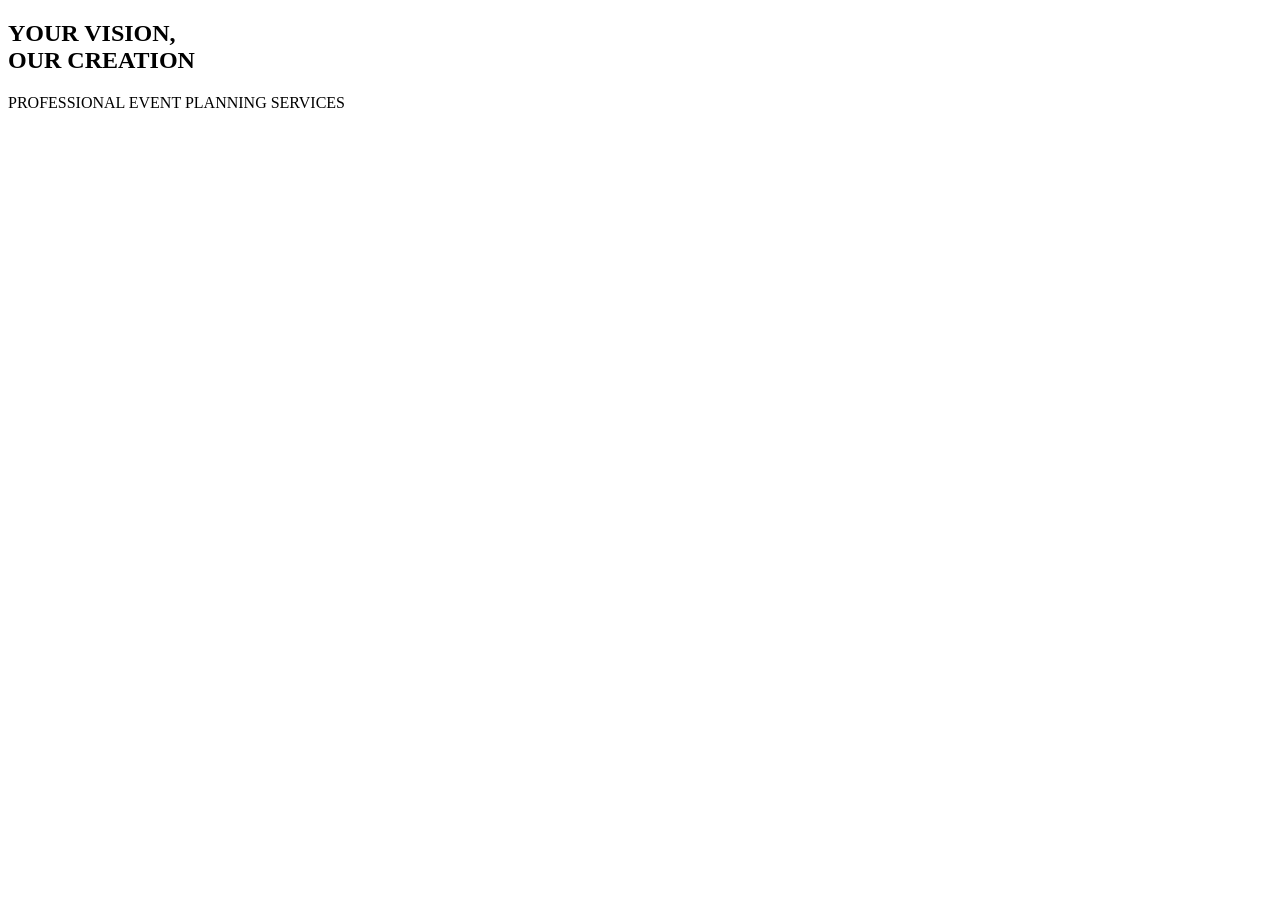
==== about.html @ 3b09489c "about page" ====
<!DOCTYPE html>
<html lang="en">

<head>
    <meta charset="UTF-8">
    <meta name="viewport" content="width=device-width, initial-scale=1.0">
    <title>About Us</title>
</head>

<body>
    <!-- Intro Section -->
    <section id="about" class="intro-section">
        <div class="container">
            <h2 class="section-title">YOUR VISION,<br>OUR CREATION</h2>
            <p class="section-subtitle">PROFESSIONAL EVENT PLANNING SERVICES</p>
            <div class="divider">
                <span></span><i class="fa-solid fa-gem"></i><span></span>
            </div>
        </div>
    </section>
</body>

</html>
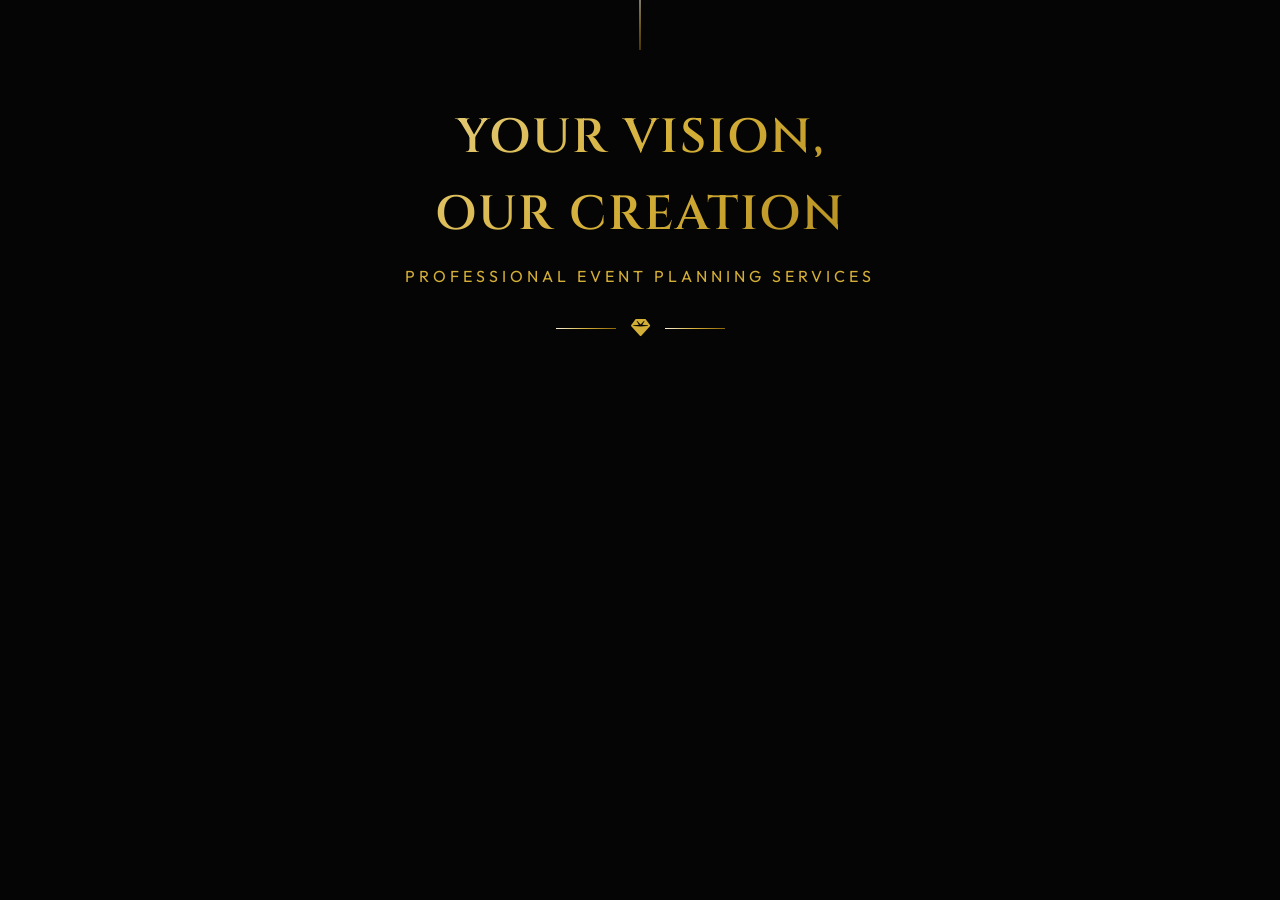
==== commit a3af6c1c: "added more page" ====
--- a/about.html
+++ b/about.html
@@ -5,6 +5,18 @@
     <meta charset="UTF-8">
     <meta name="viewport" content="width=device-width, initial-scale=1.0">
     <title>About Us</title>
+    <!-- Google Fonts -->
+    <link rel="preconnect" href="https://fonts.googleapis.com">
+    <link rel="preconnect" href="https://fonts.gstatic.com" crossorigin>
+    <link
+        href="https://fonts.googleapis.com/css2?family=Cinzel:wght@400;600;700&family=Outfit:wght@300;400;600&family=Playfair+Display:ital,wght@0,400;0,600;0,700;1,400&display=swap"
+        rel="stylesheet">
+
+    <!-- FontAwesome for Icons -->
+    <link rel="stylesheet" href="https://cdnjs.cloudflare.com/ajax/libs/font-awesome/6.4.0/css/all.min.css">
+
+    <!-- Custom CSS -->
+    <link rel="stylesheet" href="styles.css">
 </head>
 
 <body>
--- a/styles.css
+++ b/styles.css
@@ -0,0 +1,1255 @@
+:root {
+    --bg-color: #050505;
+    --bg-light: #121212;
+    --text-main: #f5f5f5;
+    --text-muted: #b3b3b3;
+
+    /* Gold Palette */
+    --gold-light: #f9f1d8;
+    --gold-primary: #d4af37;
+    --gold-dark: #8b6508;
+    --gold-gradient: linear-gradient(135deg, var(--gold-light) 0%, var(--gold-primary) 50%, var(--gold-dark) 100%);
+    --gold-gradient-hover: linear-gradient(135deg, #ffffff 0%, var(--gold-light) 50%, var(--gold-primary) 100%);
+
+    /* Fonts */
+    --font-heading: 'Cinzel', serif;
+    --font-subheading: 'Playfair Display', serif;
+    --font-body: 'Outfit', sans-serif;
+
+    /* Transitions */
+    --transition-smooth: all 0.4s cubic-bezier(0.4, 0, 0.2, 1);
+}
+
+* {
+    margin: 0;
+    padding: 0;
+    box-sizing: border-box;
+}
+
+html {
+    scroll-behavior: smooth;
+}
+
+body {
+    background-color: var(--bg-color);
+    color: var(--text-main);
+    font-family: var(--font-body);
+    line-height: 1.6;
+    overflow-x: hidden;
+}
+
+.container {
+    max-width: 1200px;
+    margin: 0 auto;
+    padding: 0 20px;
+}
+
+/* Typography */
+h1,
+h2,
+h3,
+h4,
+h5,
+h6 {
+    font-family: var(--font-heading);
+    font-weight: 600;
+}
+
+.section-title {
+    font-size: 3rem;
+    text-align: center;
+    background: var(--gold-gradient);
+    background-clip: text;
+    -webkit-background-clip: text;
+    -webkit-text-fill-color: transparent;
+    margin-bottom: 10px;
+    letter-spacing: 2px;
+}
+
+.section-subtitle {
+    font-family: var(--font-body);
+    text-align: center;
+    color: var(--gold-primary);
+    font-size: 1rem;
+    letter-spacing: 4px;
+    margin-bottom: 30px;
+    text-transform: uppercase;
+}
+
+.divider {
+    display: flex;
+    align-items: center;
+    justify-content: center;
+    gap: 15px;
+    margin-bottom: 50px;
+}
+
+.divider span {
+    width: 60px;
+    height: 1px;
+    background: var(--gold-gradient);
+}
+
+.divider i {
+    color: var(--gold-primary);
+    font-size: 1.2rem;
+}
+
+/* Buttons */
+.btn-primary,
+.btn-secondary,
+.btn-primary-outline {
+    display: inline-block;
+    padding: 12px 30px;
+    border-radius: 30px;
+    text-decoration: none;
+    font-family: var(--font-body);
+    font-weight: 600;
+    letter-spacing: 1px;
+    text-transform: uppercase;
+    font-size: 0.9rem;
+    transition: var(--transition-smooth);
+    cursor: pointer;
+    border: none;
+    position: relative;
+    overflow: hidden;
+    z-index: 1;
+}
+
+.btn-primary {
+    background: var(--gold-gradient);
+    color: #000;
+    box-shadow: 0 4px 15px rgba(212, 175, 55, 0.3);
+}
+
+.btn-primary:hover {
+    background: var(--gold-gradient-hover);
+    transform: translateY(-3px);
+    box-shadow: 0 8px 25px rgba(212, 175, 55, 0.5);
+}
+
+.btn-primary-outline {
+    background: transparent;
+    border: 1px solid var(--gold-primary);
+    color: var(--gold-primary);
+}
+
+.btn-primary-outline:hover {
+    background: var(--gold-primary);
+    color: #000;
+    box-shadow: 0 4px 15px rgba(212, 175, 55, 0.3);
+}
+
+.btn-secondary {
+    background: rgba(255, 255, 255, 0.1);
+    backdrop-filter: blur(5px);
+    color: #fff;
+    border: 1px solid rgba(255, 255, 255, 0.2);
+}
+
+.btn-secondary:hover {
+    background: rgba(255, 255, 255, 0.2);
+    transform: translateY(-3px);
+}
+
+/* Navbar */
+.navbar {
+    position: fixed;
+    top: 0;
+    left: 0;
+    width: 100%;
+    padding: 20px 0;
+    z-index: 1000;
+    transition: var(--transition-smooth);
+}
+
+.navbar.scrolled {
+    background: rgba(5, 5, 5, 0.95);
+    backdrop-filter: blur(10px);
+    padding: 10px 0;
+    box-shadow: 0 5px 20px rgba(0, 0, 0, 0.5);
+    border-bottom: 1px solid rgba(212, 175, 55, 0.2);
+}
+
+.nav-container {
+    display: flex;
+    justify-content: space-between;
+    align-items: center;
+}
+
+.logo {
+    display: flex;
+    align-items: center;
+    gap: 15px;
+    text-decoration: none;
+}
+
+.logo-gk {
+    font-family: var(--font-heading);
+    font-size: 3rem;
+    font-weight: 700;
+    background: var(--gold-gradient);
+    background-clip: text;
+    -webkit-background-clip: text;
+    -webkit-text-fill-color: transparent;
+    line-height: 1;
+}
+
+.logo-text {
+    font-family: var(--font-heading);
+    color: #fff;
+    font-size: 1.5rem;
+    line-height: 1.1;
+    letter-spacing: 2px;
+}
+
+.logo-text small {
+    color: var(--gold-primary);
+    font-size: 0.9rem;
+    letter-spacing: 4px;
+    font-family: var(--font-body);
+}
+
+.nav-links {
+    display: flex;
+    align-items: center;
+    gap: 30px;
+}
+
+.nav-links a:not(.btn-primary-outline) {
+    color: var(--text-main);
+    text-decoration: none;
+    font-size: 0.95rem;
+    font-weight: 400;
+    letter-spacing: 1px;
+    text-transform: uppercase;
+    transition: var(--transition-smooth);
+    position: relative;
+}
+
+.nav-links a:not(.btn-primary-outline)::after {
+    content: '';
+    position: absolute;
+    bottom: -5px;
+    left: 0;
+    width: 0;
+    height: 1px;
+    background: var(--gold-gradient);
+    transition: var(--transition-smooth);
+}
+
+.nav-links a:not(.btn-primary-outline):hover {
+    color: var(--gold-light);
+}
+
+.nav-links a:not(.btn-primary-outline):hover::after {
+    width: 100%;
+}
+
+.mobile-menu-btn {
+    display: none;
+    background: none;
+    border: none;
+    color: var(--gold-primary);
+    font-size: 1.5rem;
+    cursor: pointer;
+}
+
+/* Hero Section */
+.hero {
+    height: 100vh;
+    min-height: 600px;
+    position: relative;
+    display: flex;
+    align-items: center;
+    background-image: url('images/logo_background.png');
+    background-size: contain;
+    background-position: center;
+    background-repeat: no-repeat;
+    background-attachment: fixed;
+    background-color: #000;
+}
+
+.hero-overlay {
+    position: absolute;
+    top: 0;
+    left: 0;
+    width: 100%;
+    height: 100%;
+    background: linear-gradient(to right, rgba(0, 0, 0, 0.9) 0%, rgba(0, 0, 0, 0.6) 50%, rgba(0, 0, 0, 0.3) 100%);
+}
+
+.hero-content {
+    position: relative;
+    z-index: 2;
+    width: 100%;
+}
+
+.hero-text-box {
+    max-width: 700px;
+    animation: fadeInUp 1s ease-out;
+}
+
+.hero .subtitle {
+    font-family: var(--font-body);
+    font-size: 1.5rem;
+    color: var(--text-main);
+    letter-spacing: 5px;
+    margin-bottom: 10px;
+    text-transform: uppercase;
+}
+
+.hero .title {
+    font-family: var(--font-subheading);
+    font-size: 5.5rem;
+    font-style: italic;
+    color: var(--gold-primary);
+    line-height: 1.1;
+    margin-bottom: 20px;
+    background: var(--gold-gradient);
+    background-clip: text;
+    -webkit-background-clip: text;
+    -webkit-text-fill-color: transparent;
+    text-shadow: 2px 2px 4px rgba(0, 0, 0, 0.5);
+}
+
+.hero .tagline {
+    font-size: 1.2rem;
+    color: var(--text-muted);
+    margin-bottom: 40px;
+    font-weight: 300;
+}
+
+.hero-buttons {
+    display: flex;
+    gap: 20px;
+}
+
+/* Intro Section */
+.intro-section {
+    padding: 100px 0;
+    background-color: var(--bg-color);
+    position: relative;
+}
+
+.intro-section::before {
+    content: '';
+    position: absolute;
+    top: 0;
+    left: 50%;
+    transform: translateX(-50%);
+    width: 1px;
+    height: 50px;
+    background: var(--gold-gradient);
+}
+
+/* Services Section */
+.services-section {
+    padding: 50px 0 100px;
+    background-color: var(--bg-light);
+    border-top: 1px solid rgba(212, 175, 55, 0.1);
+}
+
+.image-grid {
+    display: grid;
+    grid-template-columns: repeat(auto-fit, minmax(280px, 1fr));
+    gap: 20px;
+    margin-top: 50px;
+}
+
+.image-card {
+    background-size: cover;
+    background-position: center;
+    min-height: 250px;
+    display: flex;
+    align-items: flex-end;
+    padding: 30px 20px;
+    border: none;
+    border-radius: 15px;
+    position: relative;
+    overflow: hidden;
+    transition: var(--transition-smooth);
+}
+
+.image-card:hover {
+    transform: translateY(-10px);
+    box-shadow: 0 15px 30px rgba(0, 0, 0, 0.8);
+}
+
+.card-overlay {
+    position: absolute;
+    top: 0;
+    left: 0;
+    width: 100%;
+    height: 100%;
+    background: linear-gradient(to top, rgba(0, 0, 0, 0.9) 0%, rgba(0, 0, 0, 0.2) 100%);
+    z-index: 1;
+    transition: var(--transition-smooth);
+}
+
+.image-card:hover .card-overlay {
+    background: linear-gradient(to top, rgba(212, 175, 55, 0.5) 0%, rgba(0, 0, 0, 0.2) 100%);
+}
+
+.image-card h3 {
+    font-family: var(--font-heading);
+    font-size: 1.5rem;
+    color: #fff;
+    text-transform: uppercase;
+    letter-spacing: 1px;
+    margin: 0;
+    position: relative;
+    z-index: 2;
+    text-shadow: 2px 2px 4px rgba(0, 0, 0, 0.8);
+    transition: var(--transition-smooth);
+    width: 100%;
+    text-align: center;
+}
+
+.image-card:hover h3 {
+    transform: translateY(-5px);
+    color: var(--gold-light);
+}
+
+
+/* Extra Services Section */
+.extra-services-section {
+    padding: 100px 0;
+    background-color: var(--bg-color);
+}
+
+.icon-grid {
+    display: grid;
+    grid-template-columns: repeat(auto-fit, minmax(250px, 1fr));
+    gap: 30px;
+    margin-top: 50px;
+}
+
+.icon-card {
+    background: rgba(255, 255, 255, 0.02);
+    border: 1px solid rgba(212, 175, 55, 0.1);
+    border-radius: 15px;
+    padding: 40px 20px;
+    text-align: center;
+    transition: var(--transition-smooth);
+    position: relative;
+    overflow: hidden;
+}
+
+.icon-card::before {
+    content: '';
+    position: absolute;
+    top: 0;
+    left: 0;
+    width: 100%;
+    height: 3px;
+    background: var(--gold-gradient);
+    transform: scaleX(0);
+    transform-origin: left;
+    transition: transform 0.4s ease;
+}
+
+.icon-card:hover {
+    transform: translateY(-10px);
+    background: rgba(212, 175, 55, 0.05);
+    box-shadow: 0 15px 30px rgba(0, 0, 0, 0.5);
+    border-color: rgba(212, 175, 55, 0.3);
+}
+
+.icon-card:hover::before {
+    transform: scaleX(1);
+}
+
+.icon-card .icon-wrapper {
+    width: 80px;
+    height: 80px;
+    margin: 0 auto 20px;
+    border-radius: 50%;
+    background: rgba(212, 175, 55, 0.1);
+    display: flex;
+    align-items: center;
+    justify-content: center;
+    border: 1px solid rgba(212, 175, 55, 0.2);
+    transition: var(--transition-smooth);
+}
+
+.icon-card:hover .icon-wrapper {
+    background: var(--gold-gradient);
+    border-color: transparent;
+}
+
+.icon-card .icon-wrapper i {
+    font-size: 2rem;
+    color: var(--gold-primary);
+    transition: var(--transition-smooth);
+}
+
+.icon-card:hover .icon-wrapper i {
+    color: #000;
+}
+
+.icon-card h3 {
+    font-family: var(--font-body);
+    font-size: 1.3rem;
+    text-transform: uppercase;
+    letter-spacing: 1px;
+    margin: 0;
+    color: var(--gold-light);
+}
+
+/* Camera Rental Section */
+#camera-rental {
+    display: none;
+}
+.rental-box {
+    background: #0a0a0a;
+    border: 2px solid var(--gold-primary);
+    border-radius: 20px;
+    padding: 50px;
+    box-shadow: 0 20px 50px rgba(0, 0, 0, 0.8);
+}
+
+.rental-header {
+    text-align: center;
+    margin-bottom: 50px;
+}
+
+.rental-subtitle {
+    font-family: var(--font-body);
+    font-size: 2.5rem;
+    color: #fff;
+    margin-bottom: 5px;
+    text-transform: uppercase;
+    font-weight: 700;
+    letter-spacing: 2px;
+}
+
+.rental-subtitle span {
+    color: var(--gold-primary);
+}
+
+.rental-tagline {
+    color: var(--text-muted);
+    font-size: 1.1rem;
+    letter-spacing: 3px;
+    margin-bottom: 30px;
+}
+
+.rental-title {
+    font-size: 4rem;
+    color: var(--gold-primary);
+    display: flex;
+    align-items: center;
+    justify-content: center;
+    gap: 20px;
+    background: none;
+    -webkit-text-fill-color: var(--gold-primary);
+}
+
+.rental-title span {
+    background: var(--gold-gradient);
+    color: #000;
+    padding: 5px 20px;
+    border-radius: 10px;
+    -webkit-text-fill-color: #000;
+}
+
+.rental-features {
+    display: flex;
+    justify-content: center;
+    gap: 50px;
+    margin-bottom: 50px;
+    border-bottom: 1px solid rgba(212, 175, 55, 0.2);
+    padding-bottom: 40px;
+}
+
+.feature-item {
+    display: flex;
+    flex-direction: column;
+    align-items: center;
+    gap: 15px;
+    text-align: center;
+}
+
+.feature-item i {
+    font-size: 3rem;
+    color: var(--text-main);
+    padding: 20px;
+    border: 1px solid var(--text-main);
+    border-radius: 15px;
+}
+
+.feature-item span {
+    font-weight: 600;
+    letter-spacing: 1px;
+    font-size: 1.1rem;
+}
+
+.rental-details {
+    display: flex;
+    justify-content: space-between;
+    gap: 40px;
+    margin-bottom: 50px;
+}
+
+.gear-list {
+    flex: 2;
+}
+
+.gear-list h4 {
+    background: var(--gold-gradient);
+    color: #000;
+    display: inline-block;
+    padding: 10px 30px;
+    font-size: 1.5rem;
+    border-radius: 5px;
+    margin-bottom: 20px;
+}
+
+.gear-list ul {
+    list-style: none;
+    display: grid;
+    grid-template-columns: 1fr 1fr;
+    gap: 15px;
+}
+
+.gear-list li {
+    display: flex;
+    align-items: center;
+    gap: 10px;
+    font-size: 1.2rem;
+    font-weight: 600;
+}
+
+.gear-list li::before {
+    content: '\f111';
+    font-family: 'Font Awesome 6 Free';
+    font-weight: 900;
+    font-size: 0.5rem;
+    color: var(--gold-primary);
+}
+
+.quality-box {
+    flex: 1;
+    border: 2px dashed var(--gold-primary);
+    border-radius: 15px;
+    padding: 30px;
+    display: flex;
+    flex-direction: column;
+    align-items: center;
+    justify-content: center;
+    text-align: center;
+}
+
+.quality-box i {
+    font-size: 4rem;
+    color: var(--gold-primary);
+    margin-bottom: 20px;
+}
+
+.quality-box ul {
+    list-style: none;
+    display: flex;
+    flex-direction: column;
+    gap: 10px;
+}
+
+.quality-box li {
+    font-size: 1.1rem;
+    font-weight: 600;
+    letter-spacing: 1px;
+}
+
+.rental-perks {
+    display: flex;
+    justify-content: space-between;
+    padding: 30px 0;
+    border-top: 1px solid rgba(212, 175, 55, 0.2);
+    border-bottom: 1px solid rgba(212, 175, 55, 0.2);
+    margin-bottom: 50px;
+}
+
+.perk {
+    display: flex;
+    align-items: center;
+    gap: 20px;
+    font-size: 1.1rem;
+    font-weight: 600;
+}
+
+.perk-icon {
+    width: 60px;
+    height: 60px;
+    background: var(--gold-primary);
+    color: #000;
+    border-radius: 50%;
+    display: flex;
+    align-items: center;
+    justify-content: center;
+    font-size: 1.5rem;
+}
+
+.rental-contact {
+    display: flex;
+    justify-content: space-between;
+    align-items: center;
+    gap: 30px;
+}
+
+.book-now {
+    background: var(--gold-gradient);
+    color: #000;
+    display: flex;
+    align-items: center;
+    gap: 20px;
+    padding: 15px 40px;
+    text-decoration: none;
+    border-radius: 10px;
+    transition: var(--transition-smooth);
+}
+
+.book-now:hover {
+    transform: translateY(-5px);
+    box-shadow: 0 10px 20px rgba(212, 175, 55, 0.3);
+}
+
+.book-now i {
+    font-size: 3rem;
+}
+
+.book-now div {
+    display: flex;
+    flex-direction: column;
+}
+
+.book-now strong {
+    font-size: 1.8rem;
+    line-height: 1;
+}
+
+.book-now span {
+    font-size: 1rem;
+    font-weight: 600;
+}
+
+.contact-person {
+    display: flex;
+    gap: 40px;
+    border-left: 2px solid rgba(255, 255, 255, 0.2);
+    padding-left: 40px;
+}
+
+.person-detail {
+    display: flex;
+    align-items: center;
+    gap: 15px;
+}
+
+.person-detail i {
+    font-size: 2rem;
+    color: var(--gold-primary);
+}
+
+.person-detail div {
+    display: flex;
+    flex-direction: column;
+}
+
+.person-detail span {
+    color: var(--gold-primary);
+    font-size: 0.9rem;
+    font-weight: 600;
+}
+
+.person-detail strong {
+    font-size: 1.2rem;
+}
+
+.rental-cta {
+    display: flex;
+    align-items: center;
+    justify-content: center;
+    gap: 20px;
+}
+
+.rental-cta i {
+    font-size: 3rem;
+    color: var(--text-muted);
+}
+
+.rental-cta div {
+    display: flex;
+    flex-direction: column;
+}
+
+.rental-cta strong {
+    color: var(--gold-primary);
+    font-size: 1.2rem;
+}
+
+.rental-cta p {
+    font-size: 1rem;
+    line-height: 1.2;
+}
+
+.rental-cta span {
+    color: var(--gold-primary);
+    font-weight: 600;
+}
+
+@media (max-width: 992px) {
+    .rental-details {
+        flex-direction: column;
+    }
+
+    .rental-perks {
+        flex-direction: column;
+        gap: 30px;
+    }
+
+    .rental-contact {
+        flex-direction: column;
+        text-align: center;
+    }
+
+    .contact-person {
+        border-left: none;
+        padding-left: 0;
+        flex-direction: column;
+    }
+}
+
+@media (max-width: 768px) {
+    .rental-title {
+        font-size: 2.5rem;
+        flex-direction: column;
+    }
+
+    .rental-features {
+        flex-direction: column;
+    }
+
+    .gear-list ul {
+        grid-template-columns: 1fr;
+    }
+
+    .rental-box {
+        padding: 30px 15px;
+    }
+}
+
+/* Why Choose Us */
+.why-us-section {
+    padding: 100px 0;
+    background-image: radial-gradient(circle at center, var(--bg-light) 0%, var(--bg-color) 100%);
+    position: relative;
+    border-top: 1px solid rgba(212, 175, 55, 0.1);
+    border-bottom: 1px solid rgba(212, 175, 55, 0.1);
+}
+
+.why-us-container {
+    display: flex;
+    align-items: center;
+    justify-content: space-between;
+    gap: 50px;
+}
+
+.why-us-content {
+    flex: 1;
+}
+
+.why-us-content .section-title {
+    text-align: left;
+    font-size: 2.5rem;
+    margin-bottom: 30px;
+}
+
+.feature-list {
+    list-style: none;
+}
+
+.feature-list li {
+    display: flex;
+    align-items: center;
+    gap: 15px;
+    margin-bottom: 20px;
+    font-size: 1.1rem;
+    color: var(--text-main);
+    transform: translateX(0);
+    transition: var(--transition-smooth);
+}
+
+.feature-list li:hover {
+    transform: translateX(10px);
+    color: var(--gold-light);
+}
+
+.feature-list li i {
+    color: var(--gold-primary);
+    font-size: 1.5rem;
+}
+
+.why-us-badge-container {
+    flex: 1;
+    display: flex;
+    justify-content: center;
+    align-items: center;
+}
+
+.gold-badge {
+    width: 350px;
+    height: 350px;
+    border-radius: 50%;
+    background: var(--gold-gradient);
+    padding: 3px;
+    box-shadow: 0 0 40px rgba(212, 175, 55, 0.2);
+    animation: pulse 3s infinite;
+}
+
+.badge-inner {
+    width: 100%;
+    height: 100%;
+    border-radius: 50%;
+    background: var(--bg-color);
+    display: flex;
+    flex-direction: column;
+    justify-content: center;
+    align-items: center;
+    text-align: center;
+    border: 2px solid rgba(212, 175, 55, 0.5);
+}
+
+.badge-inner p {
+    font-family: var(--font-heading);
+    color: var(--gold-primary);
+    font-size: 1.3rem;
+    line-height: 1.4;
+    margin-bottom: 15px;
+    background: var(--gold-gradient);
+    background-clip: text;
+    -webkit-background-clip: text;
+    -webkit-text-fill-color: transparent;
+}
+
+.badge-inner i {
+    font-size: 2rem;
+    color: var(--gold-primary);
+}
+
+@keyframes pulse {
+    0% {
+        box-shadow: 0 0 20px rgba(212, 175, 55, 0.2);
+    }
+
+    50% {
+        box-shadow: 0 0 50px rgba(212, 175, 55, 0.5);
+    }
+
+    100% {
+        box-shadow: 0 0 20px rgba(212, 175, 55, 0.2);
+    }
+}
+
+/* Footer & Contact */
+.footer {
+    background: #000;
+    padding-top: 80px;
+    position: relative;
+}
+
+.cta-banner {
+    background: var(--gold-gradient);
+    padding: 30px;
+    text-align: center;
+    border-radius: 10px;
+    margin-bottom: 60px;
+    transform: translateY(-40px);
+    box-shadow: 0 10px 30px rgba(0, 0, 0, 0.5);
+}
+
+.cta-banner h2 {
+    color: #000;
+    font-family: var(--font-body);
+    font-size: 1.5rem;
+    letter-spacing: 2px;
+}
+
+.footer-content {
+    display: flex;
+    justify-content: space-between;
+    flex-wrap: wrap;
+    gap: 40px;
+    margin-bottom: 50px;
+}
+
+.contact-info {
+    flex: 1;
+    min-width: 300px;
+}
+
+.contact-item {
+    display: flex;
+    align-items: center;
+    gap: 15px;
+    margin-bottom: 20px;
+    font-size: 1.1rem;
+}
+
+.contact-item i {
+    width: 40px;
+    height: 40px;
+    border-radius: 50%;
+    background: rgba(212, 175, 55, 0.1);
+    color: var(--gold-primary);
+    display: flex;
+    align-items: center;
+    justify-content: center;
+    font-size: 1.2rem;
+    transition: var(--transition-smooth);
+}
+
+.contact-item:hover i {
+    background: var(--gold-gradient);
+    color: #000;
+}
+
+.social-info {
+    flex: 1;
+    min-width: 300px;
+    display: flex;
+    flex-direction: column;
+    align-items: flex-end;
+}
+
+.instagram-follow {
+    display: flex;
+    align-items: center;
+    gap: 15px;
+    background: linear-gradient(45deg, #f09433 0%, #e6683c 25%, #dc2743 50%, #cc2366 75%, #bc1888 100%);
+    padding: 15px 25px;
+    border-radius: 10px;
+    text-decoration: none;
+    color: #fff;
+    margin-bottom: 30px;
+    transition: var(--transition-smooth);
+}
+
+.instagram-follow:hover {
+    transform: translateY(-5px);
+    box-shadow: 0 10px 20px rgba(220, 39, 67, 0.3);
+}
+
+.instagram-follow i {
+    font-size: 2.5rem;
+}
+
+.instagram-follow div {
+    display: flex;
+    flex-direction: column;
+}
+
+.instagram-follow span {
+    font-size: 0.8rem;
+    letter-spacing: 1px;
+}
+
+.instagram-follow strong {
+    font-size: 1.1rem;
+}
+
+.instagram-follow a {
+    color: #fff;
+    text-decoration: none;
+}
+
+.social-icons {
+    display: flex;
+    align-items: center;
+    gap: 15px;
+}
+
+.social-icons span {
+    font-family: var(--font-heading);
+    color: var(--gold-primary);
+    margin-right: 10px;
+}
+
+.social-icons a {
+    width: 40px;
+    height: 40px;
+    border-radius: 50%;
+    background: rgba(255, 255, 255, 0.05);
+    color: #fff;
+    display: flex;
+    align-items: center;
+    justify-content: center;
+    text-decoration: none;
+    transition: var(--transition-smooth);
+    border: 1px solid rgba(255, 255, 255, 0.1);
+}
+
+.social-icons a:hover {
+    background: var(--gold-gradient);
+    color: #000;
+    border-color: transparent;
+    transform: translateY(-3px);
+}
+
+.footer-bottom {
+    text-align: center;
+    padding: 20px 0;
+    border-top: 1px solid rgba(255, 255, 255, 0.1);
+    color: var(--text-muted);
+    font-size: 0.9rem;
+}
+
+.developer-info {
+    margin-top: 10px;
+    font-family: var(--font-body);
+    font-size: 0.85rem;
+    letter-spacing: 1px;
+}
+
+.developer-info .fa-heart {
+    color: #ff4757;
+    margin: 0 3px;
+    animation: heartbeat 1.5s infinite;
+    display: inline-block;
+}
+
+.dev-contact {
+    display: block;
+    margin-top: 8px;
+    font-size: 0.8rem;
+    color: var(--text-muted);
+}
+
+.dev-contact i {
+    color: var(--gold-primary);
+    margin-right: 5px;
+}
+
+.dev-contact a {
+    color: var(--text-muted);
+    font-weight: normal;
+}
+
+.dev-contact a:hover {
+    color: var(--gold-primary);
+}
+
+.developer-info a {
+    color: var(--gold-primary);
+    text-decoration: none;
+    font-weight: 600;
+    transition: var(--transition-smooth);
+}
+
+.developer-info a:hover {
+    color: #fff;
+    text-shadow: 0 0 10px rgba(212, 175, 55, 0.5);
+}
+
+@keyframes heartbeat {
+    0% { transform: scale(1); }
+    14% { transform: scale(1.3); }
+    28% { transform: scale(1); }
+    42% { transform: scale(1.3); }
+    70% { transform: scale(1); }
+}
+
+/* Animations */
+@keyframes fadeInUp {
+    from {
+        opacity: 0;
+        transform: translateY(30px);
+    }
+
+    to {
+        opacity: 1;
+        transform: translateY(0);
+    }
+}
+
+/* Responsive Design */
+@media (max-width: 992px) {
+    .hero .title {
+        font-size: 4rem;
+    }
+
+    .why-us-container {
+        flex-direction: column;
+        text-align: center;
+    }
+
+    .why-us-content .section-title {
+        text-align: center;
+    }
+
+    .feature-list li {
+        justify-content: center;
+    }
+
+    .social-info {
+        align-items: center;
+    }
+}
+
+@media (max-width: 768px) {
+    .nav-links {
+        position: fixed;
+        top: 0;
+        right: -100%;
+        width: 100%;
+        height: 100vh;
+        background: rgba(5, 5, 5, 0.98);
+        backdrop-filter: blur(10px);
+        flex-direction: column;
+        justify-content: center;
+        transition: var(--transition-smooth);
+    }
+
+    .nav-links.active {
+        right: 0;
+    }
+
+    .mobile-menu-btn {
+        display: block;
+        z-index: 1001;
+    }
+
+    .logo {
+        z-index: 1001;
+    }
+
+    .hero .title {
+        font-size: 3rem;
+    }
+
+    .hero .subtitle {
+        font-size: 1.2rem;
+    }
+
+    .hero-buttons {
+        flex-direction: column;
+    }
+
+    .gold-badge {
+        width: 300px;
+        height: 300px;
+    }
+
+    .gallery-container {
+        flex-direction: column;
+        height: 600px;
+    }
+
+    .gallery-item:hover {
+        flex: 1;
+    }
+
+    /* Disable flex grow on mobile */
+    .contact-item {
+        justify-content: center;
+    }
+}
